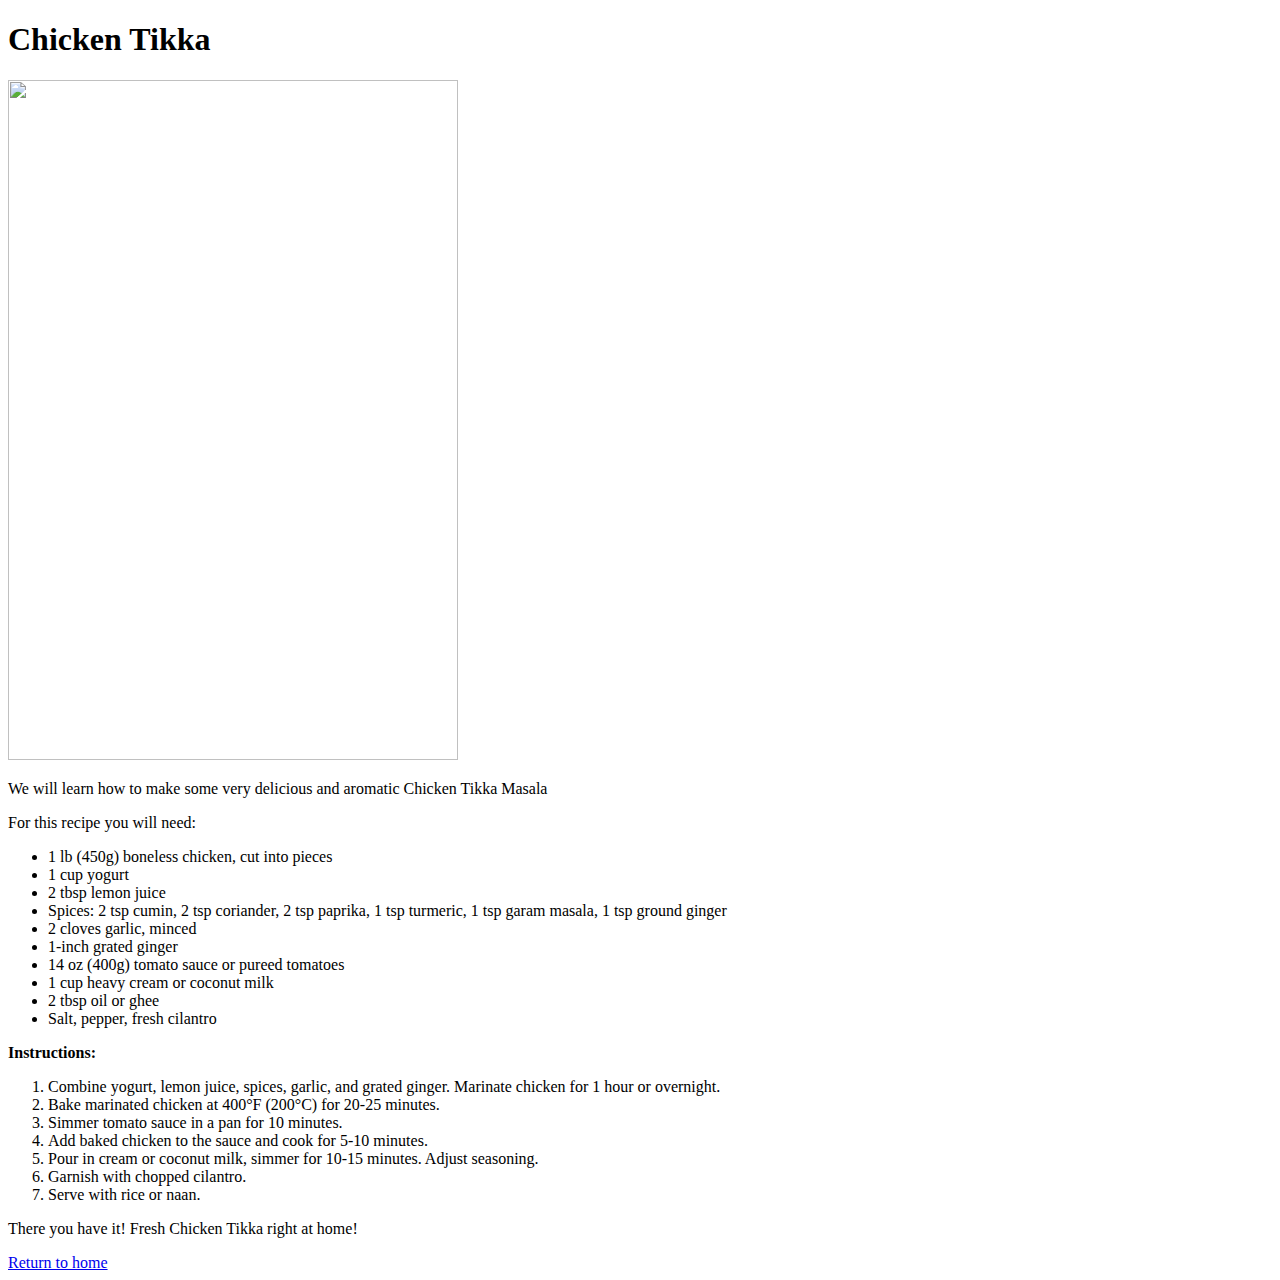
==== recipelist/chickentikka.html @ 605ccf11 "Final WebPage." ====
<!DOCTYPE html>

<html lang = "en">
    <head>
        <meta charset = "utf-8">
        <title>ChickenTikka</title>
    </head>

    <body>
        <h1>Chicken Tikka</h1>
        <img src = "https://www.licious.in/blog/wp-content/uploads/2020/12/Chicken-Tikka-Masala-min-750x750.jpg" height = "680" width = "450">
        <p>We will learn how to make some very delicious and aromatic Chicken Tikka Masala</p>
        <p>For this recipe you will need:</p>
        <ul>
            <li>1 lb (450g) boneless chicken, cut into pieces</li>
            <li>1 cup yogurt</li>
            <li>2 tbsp lemon juice</li>
            <li>Spices: 2 tsp cumin, 2 tsp coriander, 2 tsp paprika, 1 tsp turmeric, 1 tsp garam masala, 1 tsp ground ginger</li>
            <li>2 cloves garlic, minced</li>
            <li>1-inch grated ginger</li>
            <li>14 oz (400g) tomato sauce or pureed tomatoes</li>
            <li>1 cup heavy cream or coconut milk</li>
            <li>2 tbsp oil or ghee</li>
            <li>Salt, pepper, fresh cilantro</li>
        </ul>

        <p><strong>Instructions:</strong></p>

        <ol>
            <li>Combine yogurt, lemon juice, spices, garlic, and grated ginger. Marinate chicken for 1 hour or overnight.</li>
            <li>Bake marinated chicken at 400°F (200°C) for 20-25 minutes.</li>
            <li>Simmer tomato sauce in a pan for 10 minutes.</li>
            <li>Add baked chicken to the sauce and cook for 5-10 minutes.</li>
            <li>Pour in cream or coconut milk, simmer for 10-15 minutes. Adjust seasoning.</li>
            <li>Garnish with chopped cilantro.</li>
            <li>Serve with rice or naan.</li>
        </ol>

        <p>There you have it! Fresh Chicken Tikka right at home!</p>
        <p> </p>
        <a href = "../index.html" rel = "noreferrer">Return to home</a>
    </body>
</html>
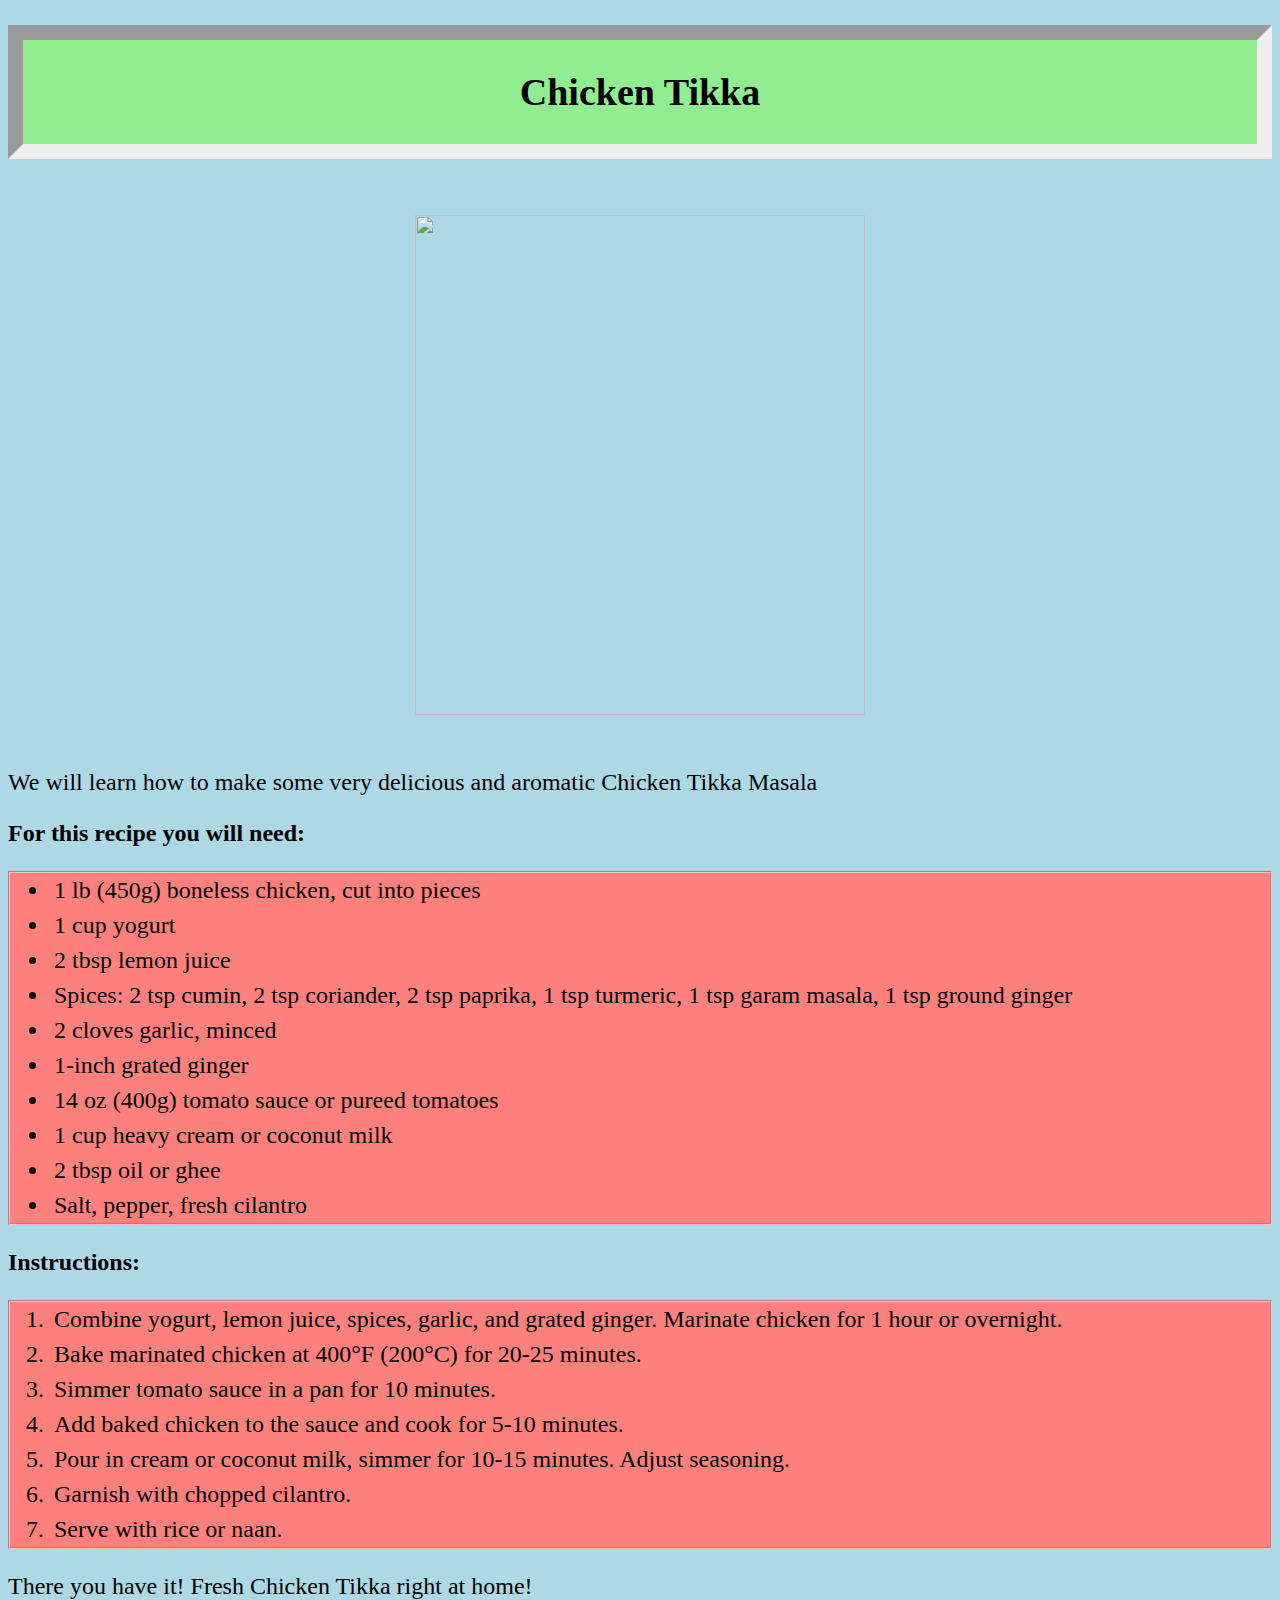
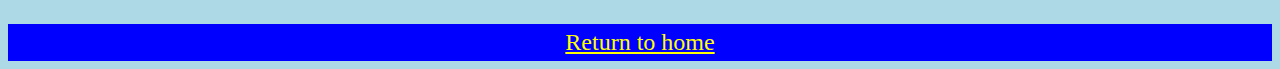
==== commit 651a3e3d: "Re-commit for style.css add and page update" ====
--- a/recipelist/chickentikka.html
+++ b/recipelist/chickentikka.html
@@ -4,13 +4,14 @@
     <head>
         <meta charset = "utf-8">
         <title>ChickenTikka</title>
+        <link rel="stylesheet" href="../style.css">
     </head>
 
     <body>
         <h1>Chicken Tikka</h1>
         <img src = "https://www.licious.in/blog/wp-content/uploads/2020/12/Chicken-Tikka-Masala-min-750x750.jpg" height = "680" width = "450">
         <p>We will learn how to make some very delicious and aromatic Chicken Tikka Masala</p>
-        <p>For this recipe you will need:</p>
+        <p><strong>For this recipe you will need:</strong></p>
         <ul>
             <li>1 lb (450g) boneless chicken, cut into pieces</li>
             <li>1 cup yogurt</li>
@@ -37,7 +38,7 @@
         </ol>
 
         <p>There you have it! Fresh Chicken Tikka right at home!</p>
-        <p> </p>
+
         <a href = "../index.html" rel = "noreferrer">Return to home</a>
     </body>
 </html>--- a/style.css
+++ b/style.css
@@ -0,0 +1,46 @@
+* {
+    background: lightblue;
+    font-size: 24px;
+}
+
+ol, ul {
+    
+    border: 2px groove pink;
+    background-color: #ff817e;
+    
+}
+
+.home {
+    padding: 0px;
+
+}   
+
+li {
+    background-color: #ff817e;
+    padding: 4px;
+}
+
+a {
+    background-color: blue;
+    color: yellow;
+    font-size: 24px;
+    text-align: center;
+    display: block;
+    padding: 5px;
+}
+
+h1 {
+    text-align: center;
+    font-size: 38px;
+    padding: 30px;
+    background-color: lightgreen;
+    border: 15px inset; 
+}
+
+img {
+    height: 500px;
+    align-items: center;
+    display: block;
+    margin: 0 auto;
+    padding: 30px;
+}